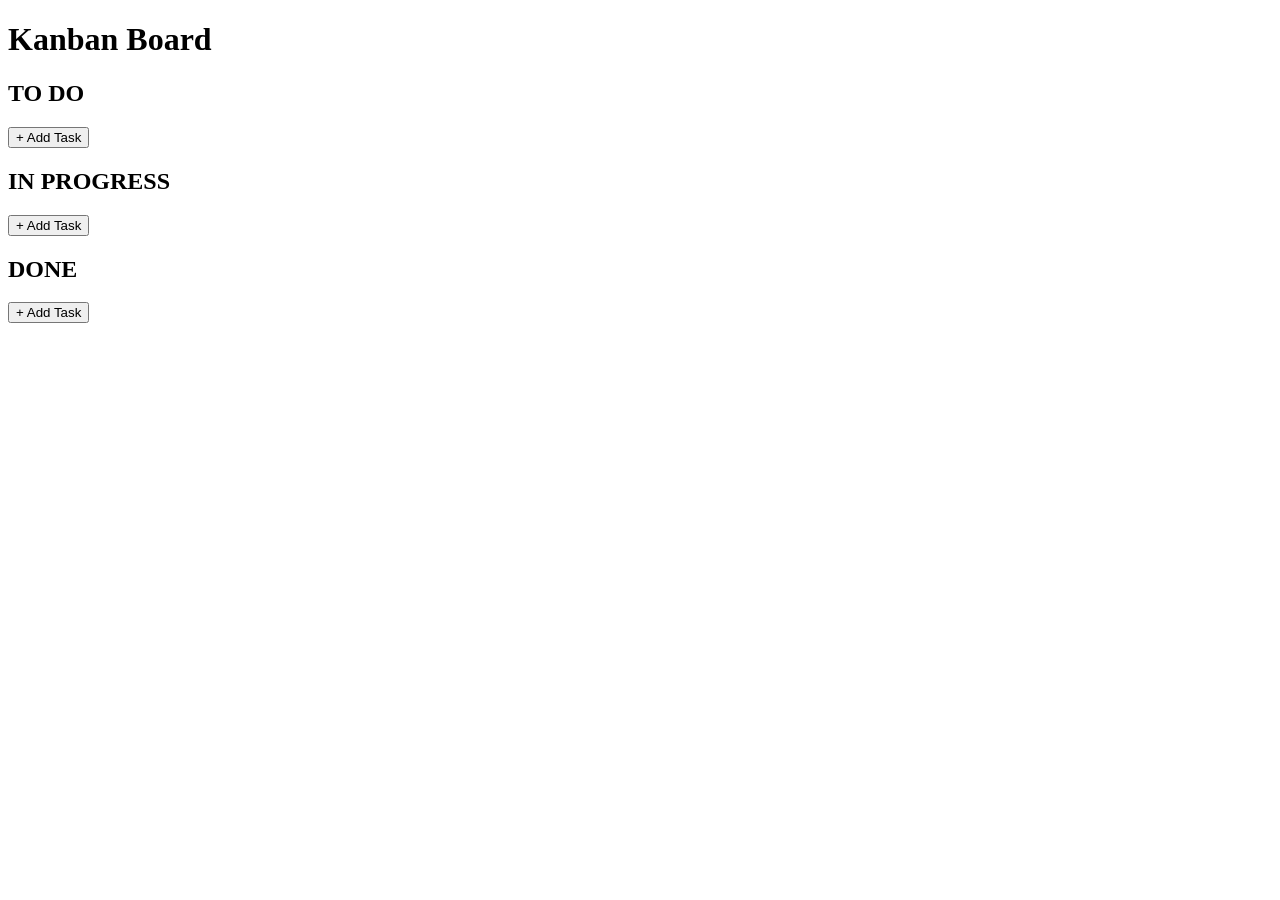
==== 05_Kanban_Board/Index.html @ 038dd22c "Final" ====
<!DOCTYPE html>
<html lang="en">
<head>
  <meta charset="UTF-8" />
  <title>Mini Kanban Board</title>
  <link rel="stylesheet" href="style.css" />
</head>
<body>

  <h1>Kanban Board</h1>

  <div class="board">

    <div class="column" data-status="todo">
      <h2>TO DO</h2>
      <div class="tasks"></div>
      <button class="add-btn">+ Add Task</button>
    </div>

    <div class="column" data-status="inprogress">
      <h2>IN PROGRESS</h2>
      <div class="tasks"></div>
      <button class="add-btn">+ Add Task</button>
    </div>

    <div class="column" data-status="done">
      <h2>DONE</h2>
      <div class="tasks"></div>
      <button class="add-btn">+ Add Task</button>
    </div>

  </div>

  <script src="main.js"></script>
</body>
</html>
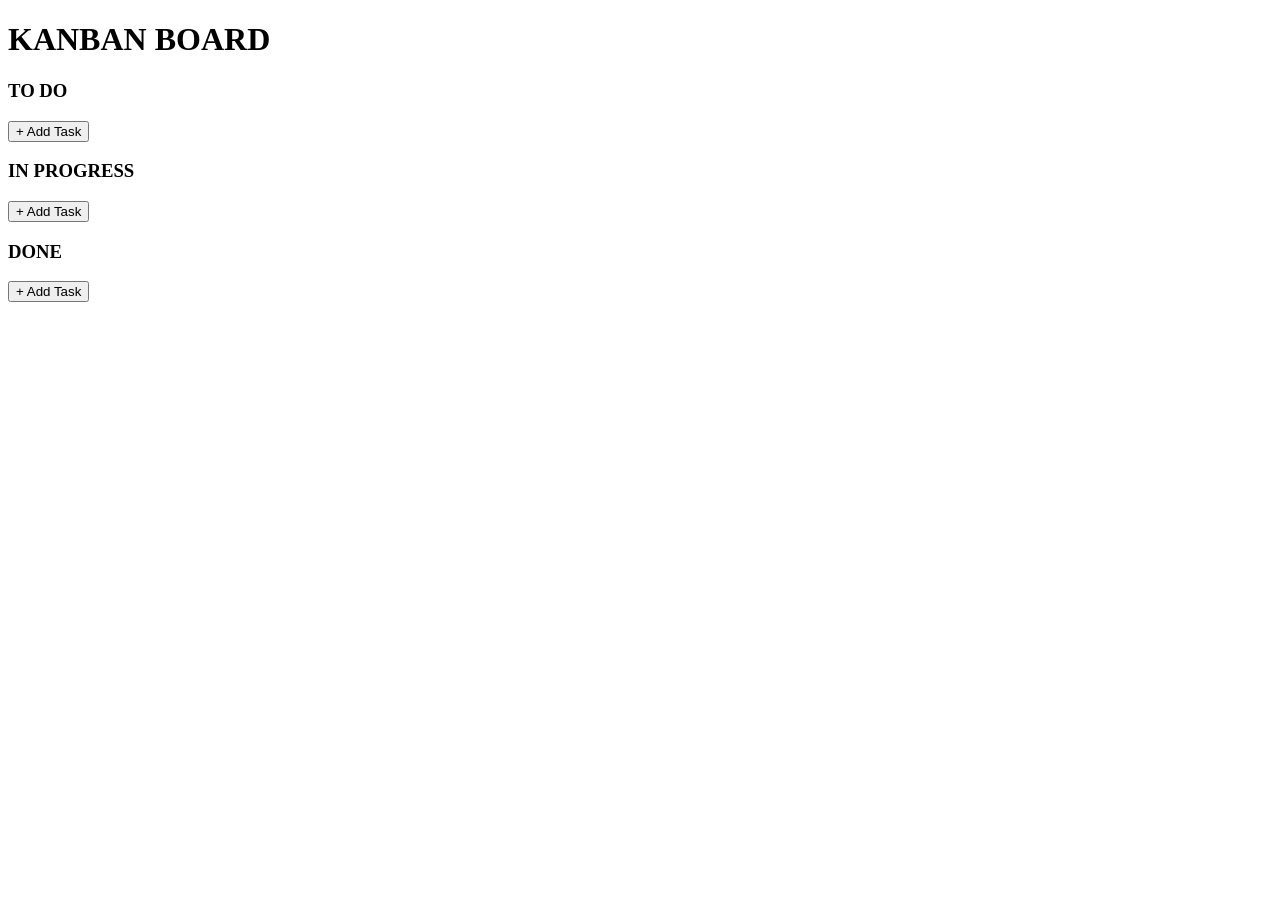
==== commit a2d64cfb: "Final" ====
--- a/05_Kanban_Board/Index.html
+++ b/05_Kanban_Board/Index.html
@@ -7,24 +7,24 @@
 </head>
 <body>
 
-  <h1>Kanban Board</h1>
+  <h1>KANBAN BOARD</h1>
 
   <div class="board">
 
     <div class="column" data-status="todo">
-      <h2>TO DO</h2>
+      <h3>TO DO</h3>
       <div class="tasks"></div>
       <button class="add-btn">+ Add Task</button>
     </div>
 
     <div class="column" data-status="inprogress">
-      <h2>IN PROGRESS</h2>
+      <h3>IN PROGRESS</h3>
       <div class="tasks"></div>
       <button class="add-btn">+ Add Task</button>
     </div>
 
     <div class="column" data-status="done">
-      <h2>DONE</h2>
+      <h3>DONE</h3>
       <div class="tasks"></div>
       <button class="add-btn">+ Add Task</button>
     </div>
